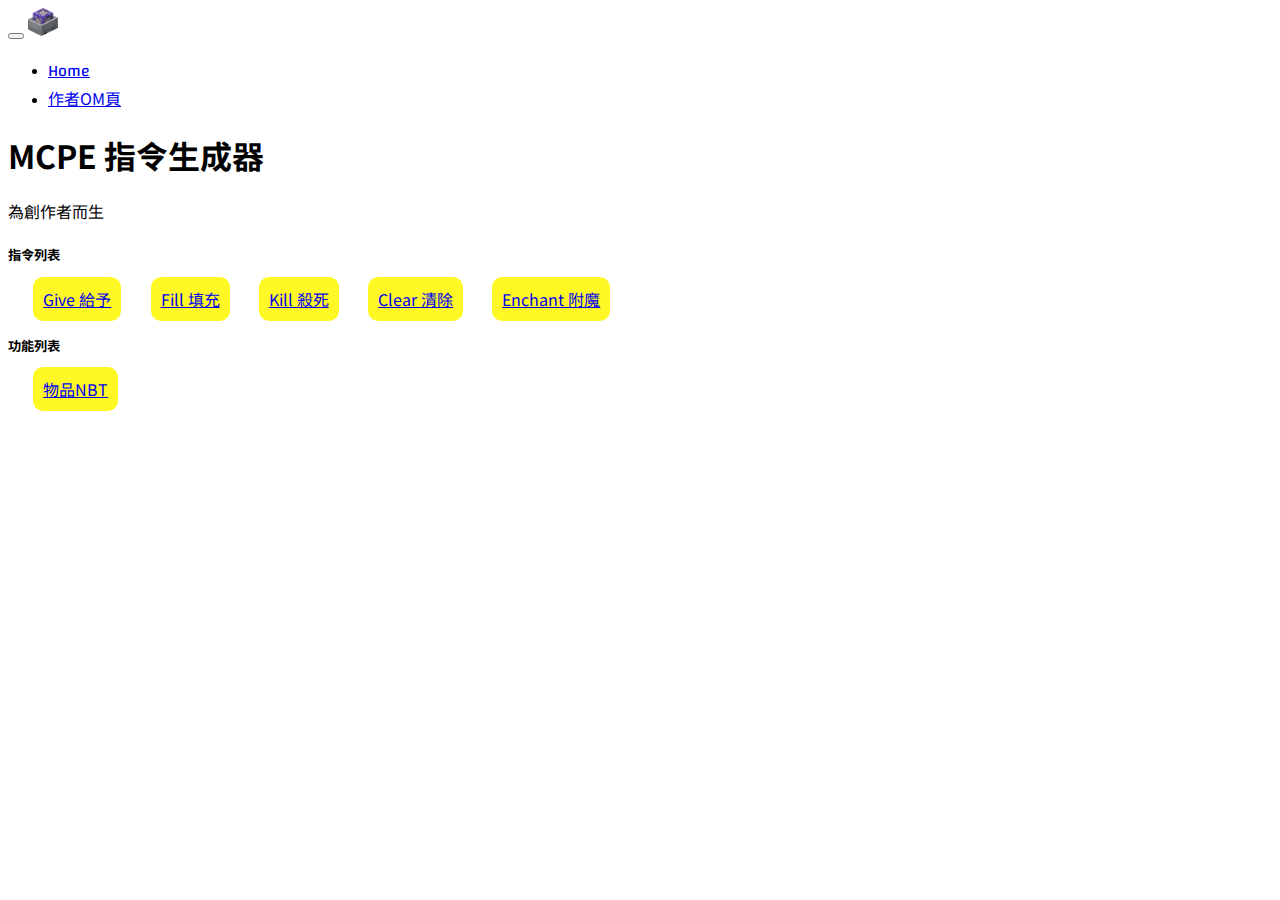
==== index.html @ e77d41b8 "Add files via upload" ====
<html>
    <head>
        <link rel="stylesheet" href="https://cdn.jsdelivr.net/npm/bootstrap@4.6.1/dist/css/bootstrap.min.css" integrity="sha384-zCbKRCUGaJDkqS1kPbPd7TveP5iyJE0EjAuZQTgFLD2ylzuqKfdKlfG/eSrtxUkn" crossorigin="anonymous">
        <script src="https://cdn.jsdelivr.net/npm/jquery@3.5.1/dist/jquery.slim.min.js" integrity="sha384-DfXdz2htPH0lsSSs5nCTpuj/zy4C+OGpamoFVy38MVBnE+IbbVYUew+OrCXaRkfj" crossorigin="anonymous"></script>
        <script src="https://cdn.jsdelivr.net/npm/bootstrap@4.6.1/dist/js/bootstrap.bundle.min.js" integrity="sha384-fQybjgWLrvvRgtW6bFlB7jaZrFsaBXjsOMm/tB9LTS58ONXgqbR9W8oWht/amnpF" crossorigin="anonymous"></script>
        <link rel="preconnect" href="https://fonts.googleapis.com">
        <link rel="preconnect" href="https://fonts.gstatic.com" crossorigin>
        <link href="https://fonts.googleapis.com/css2?family=Noto+Sans+TC&display=swap" rel="stylesheet">
        <link rel="preconnect" href="https://fonts.googleapis.com">
        <link rel="preconnect" href="https://fonts.gstatic.com" crossorigin>
        <link href="https://fonts.googleapis.com/css2?family=Changa:wght@300&family=Noto+Sans+TC&display=swap" rel="stylesheet">
        <link rel="stylesheet" href="css/style.css">
        <link rel="icon" href="pictures/page_icon.ico">
        <title>MCPE指令生成器</title>
    </head>
    <body>
        <header>
            <nav class="navbar navbar-expand-lg navbar-dark bg-dark">
                <div class="container">
                    <div class="container-fluid">
                        <button class="navbar-toggler" type="button" data-toggle="collapse" data-target="#navbarSupportedContent" aria-controls="navbarSupportedContent" aria-expanded="false" aria-label="Toggle navigation">
                            <span class="navbar-toggler-icon"></span>
                        </button>

                        <a class="navbar-brand" href="index.html">
                            <img src="pictures/icon.png" alt="" width="30px">
                        </a>
                        <div class="collapse navbar-collapse" id="navbarSupportedContent">
                            <ul class="navbar-nav mr-auto">
                                <li class="nav-item active">
                                <a class="nav-link Changa" href="index.html">Home</a>
                                </li>
                                <li class="nav-item">
                                <a class="nav-link Noto-Sans-TC" href="https://omlet.gg/profile/cicilove5455" target="_blank">作者OM頁</a>
                                </li>
                            </ul>
                        </div>
                    </div>
                </div>
            </nav>
        </header>
        <div class="jumbotron">
            <div class="container">
                <div class="row">
                    <div class="col-md-12">
                        <h1 class="Noto-Sans-TC">MCPE 指令生成器</h1>
                            <p class="lead Noto-Sans-TC">為創作者而生</p>
                    </div>
                </div>
            </div>
        </div>
        <div class="function_list">
            <div class="container">
                <div class="command_list">
                    <h5 class="Noto-Sans-TC">指令列表</h5>
                    <div class="row">
                        <a class="btn function_botton" href="command_maker_give.html">Give 給予</a>
                        <a class="btn function_botton" href="command_maker_fill.html">Fill 填充</a>
                        <a class="btn function_botton" href="command_maker_kill.html">Kill 殺死</a>
                        <a class="btn function_botton" href="command_maker_clear.html">Clear 清除</a>
                        <a class="btn function_botton" href="command_maker_enchant.html">Enchant 附魔</a>
                    </div>
                    <h5 class="Noto-Sans-TC" style="margin-top: 2%;">功能列表</h5>
                    <div class="row">
                        <a class="btn function_botton" href="command_maker_item_nbt.html">物品NBT</a>
						<!-- <a class="btn function_botton" href="command_maker_entity_filter.html">目標選擇器</a> -->
                    </div>
                </div>
            </div>
        </div>
    </body>
</html>
---- css/style.css ----
.Noto-Sans-TC{
    font-family:Noto Sans TC ;
}

.Changa{
    font-family:Changa ;
}

.function_botton{
    display: inline;
    font-family:Noto Sans TC ;
    background-color: rgb(255, 248, 37);
    width: 200px;
    border-radius: 10px;
    padding: 10px;
    margin-left: 2%;
    margin-top: 1%;
}

.from-title{
    font-family:Noto Sans TC ;
}

.cmd_text {
    font-family:Changa ;
    font-size: 25px;
    background-color: white;
    border-radius: 10px;
    margin: 10px;
}

.buttom {
    font-family:Noto Sans TC ;
    display: inline;
    background-color: rgb(255, 230, 0);
    border-radius: 10px;
    padding: 10px;
}

.input {
    font-family:Changa ;
    background-color: rgb(214, 214, 214);
    padding: 10px;
    border-radius: 10px;
    width: 70%;
    margin: 10px;
}

.from_sm_title {
    font-size: 18px;
    margin: 10px;
    font-weight: Noto Sans TC;
    display: inline;
}

.from_big_title {
    font-size: 20px;
    margin: 10px;
    font-weight: Noto Sans TC;
}

.change {
    font-family:Noto Sans TC ;
    background-color: rgb(214, 214, 214);
    padding: 10px;
    border-radius: 10px;
    width: 70%;
    margin: 10px;
}

.check_box {
    margin-left: 1%;
}

.from {
	margin-bottom: 1%;
}

/*
參數組樣式
黃框*/
.parameter_group {
    background-color:rgba(246, 255, 123, 0.779);
    padding: 6px;
    border-radius: 10px;
    margin-top: 1%;
}

/*
輸出結果操作框樣式
黃框*/
.action {
    background-color:rgba(246, 255, 123, 0.779);
    padding: 6px;
    border-radius: 10px;
    margin-top: 1%;
}

/*
輸出文字框樣式
黃框*/
.command {
    background-color:rgba(246, 255, 123, 0.779);
    padding: 6px;
    border-radius: 10px;
    margin-top: 1%;
}
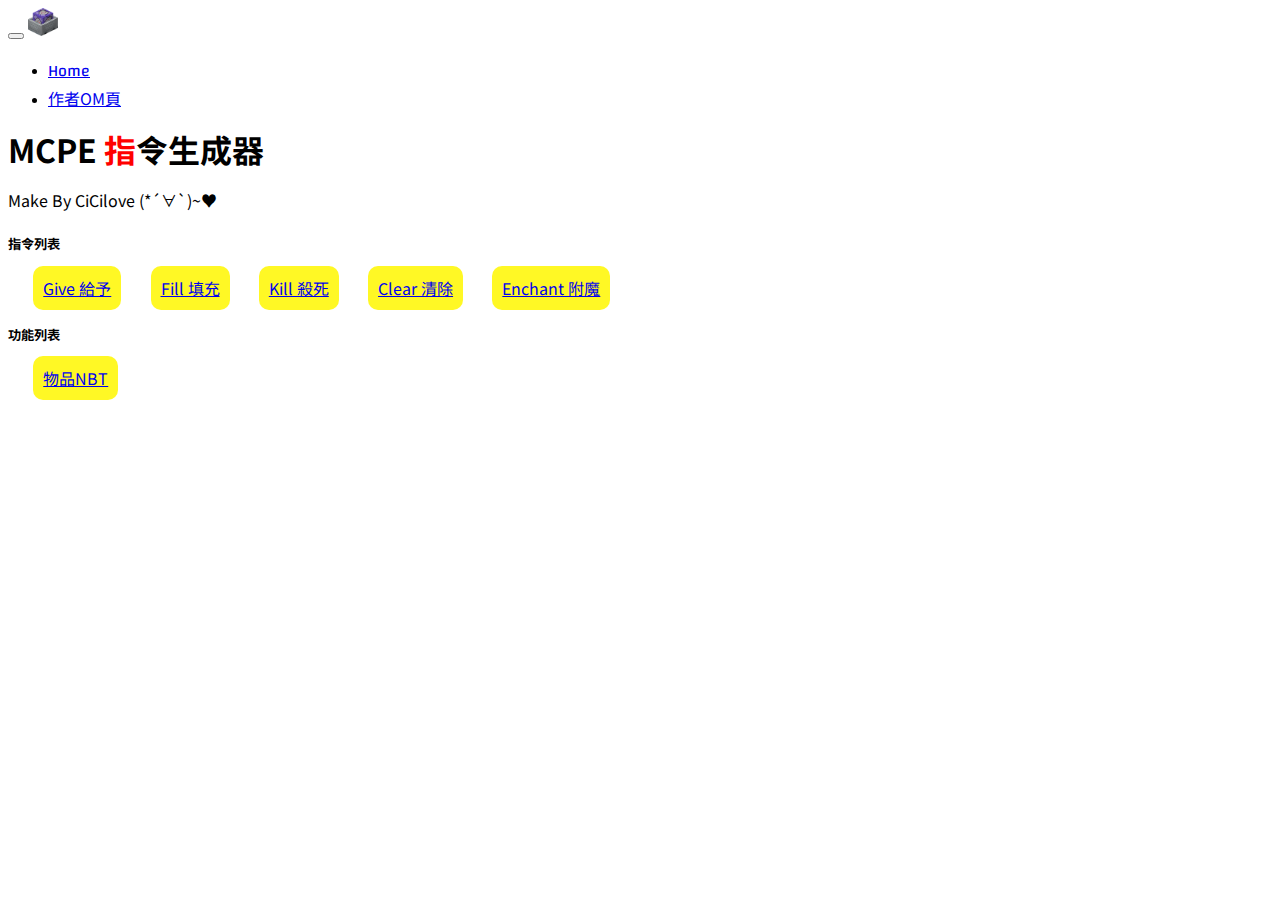
==== commit 89f0d598: "Add files via upload" ====
--- a/index.html
+++ b/index.html
@@ -11,9 +11,10 @@
         <link href="https://fonts.googleapis.com/css2?family=Changa:wght@300&family=Noto+Sans+TC&display=swap" rel="stylesheet">
         <link rel="stylesheet" href="css/style.css">
         <link rel="icon" href="pictures/page_icon.ico">
+        <script src="command_maker_js/setting.js"></script>
         <title>MCPE指令生成器</title>
     </head>
-    <body>
+    <body onload="loaded()">
         <header>
             <nav class="navbar navbar-expand-lg navbar-dark bg-dark">
                 <div class="container">
@@ -42,9 +43,9 @@
         <div class="jumbotron">
             <div class="container">
                 <div class="row">
-                    <div class="col-md-12">
-                        <h1 class="Noto-Sans-TC">MCPE 指令生成器</h1>
-                            <p class="lead Noto-Sans-TC">為創作者而生</p>
+                    <div class="col-md-12" id="ad_board">
+                        <h1 class="Noto-Sans-TC" id="title">MCPE 指令生成器</h1>
+                        <p class="lead Noto-Sans-TC" id="subtitle">為創作者而生</p>
                     </div>
                 </div>
             </div>
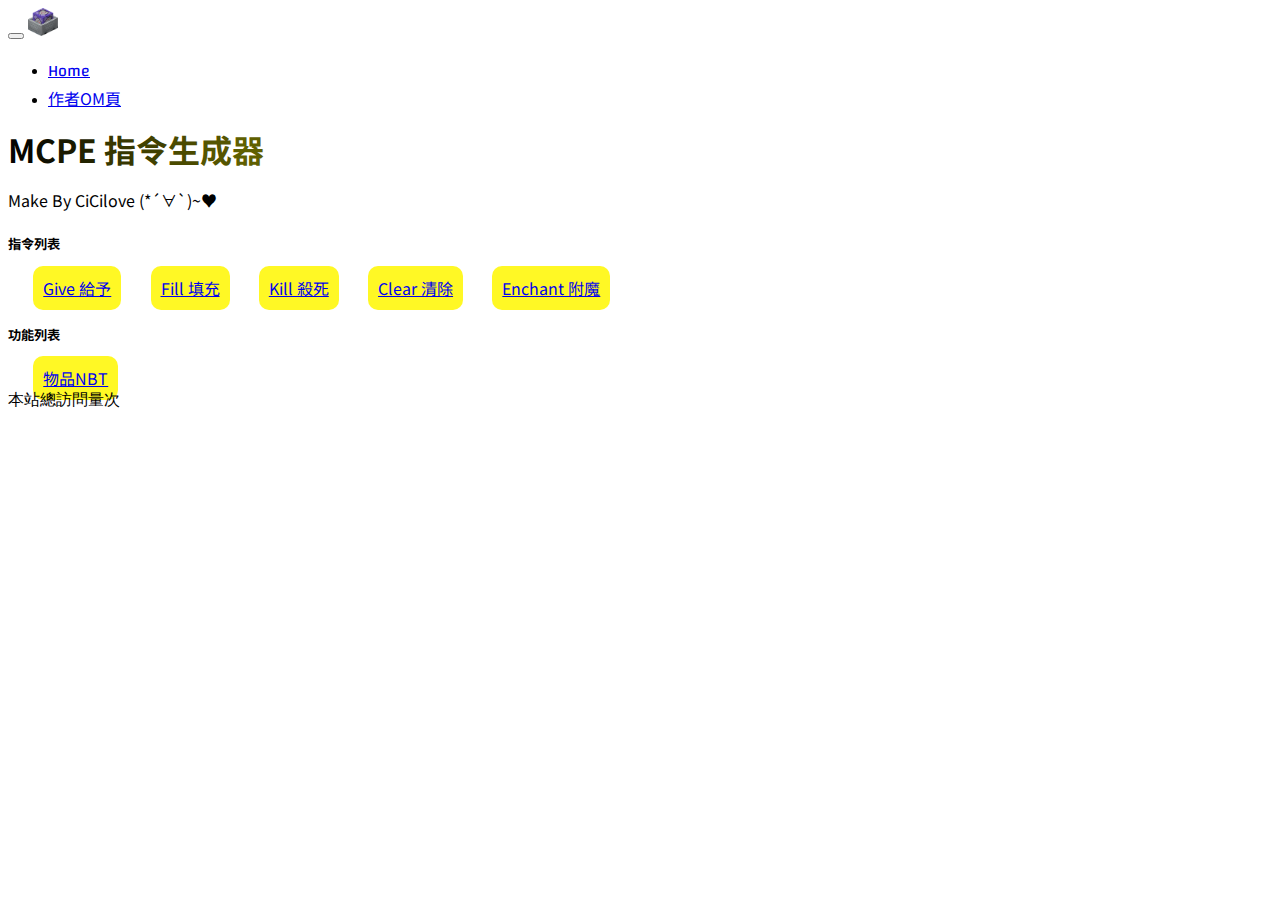
==== commit 34717535: "Add files via upload" ====
--- a/index.html
+++ b/index.html
@@ -12,6 +12,7 @@
         <link rel="stylesheet" href="css/style.css">
         <link rel="icon" href="pictures/page_icon.ico">
         <script src="command_maker_js/setting.js"></script>
+        <script async src="//busuanzi.ibruce.info/busuanzi/2.3/busuanzi.pure.mini.js"></script>
         <title>MCPE指令生成器</title>
     </head>
     <body onload="loaded()">
@@ -69,5 +70,10 @@
                 </div>
             </div>
         </div>
+        <div>
+            <span id="busuanzi_container_site_pv">
+                本站總訪問量<span id="busuanzi_value_site_pv"></span>次
+            </span>
+        </div>
     </body>
 </html>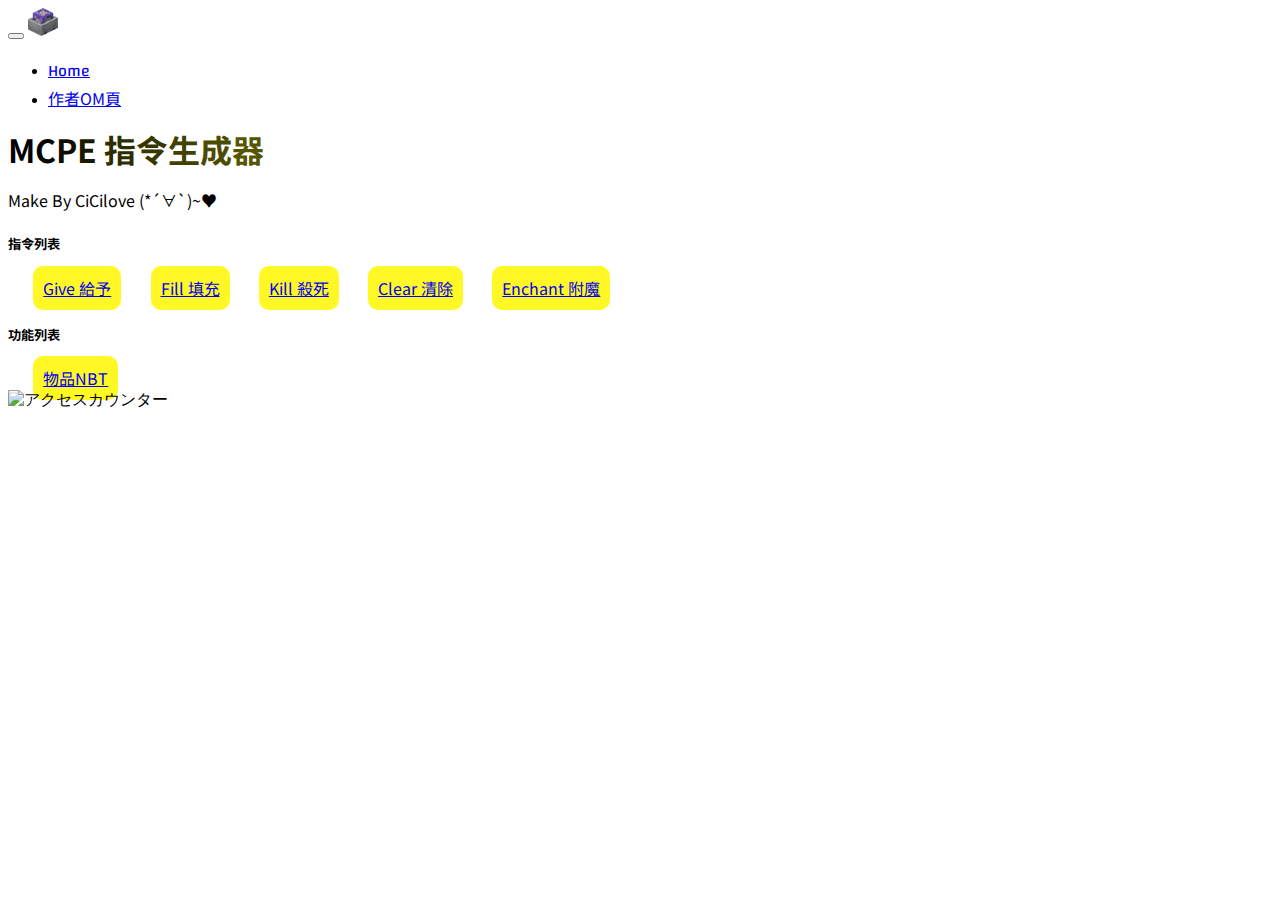
==== commit f88d82b2: "Add files via upload" ====
--- a/index.html
+++ b/index.html
@@ -71,9 +71,7 @@
             </div>
         </div>
         <div>
-            <span id="busuanzi_container_site_pv">
-                本站總訪問量<span id="busuanzi_value_site_pv"></span>次
-            </span>
+            <img src="https://www.f-counter.net/j/62/1683527711/" alt="アクセスカウンター">
         </div>
     </body>
 </html>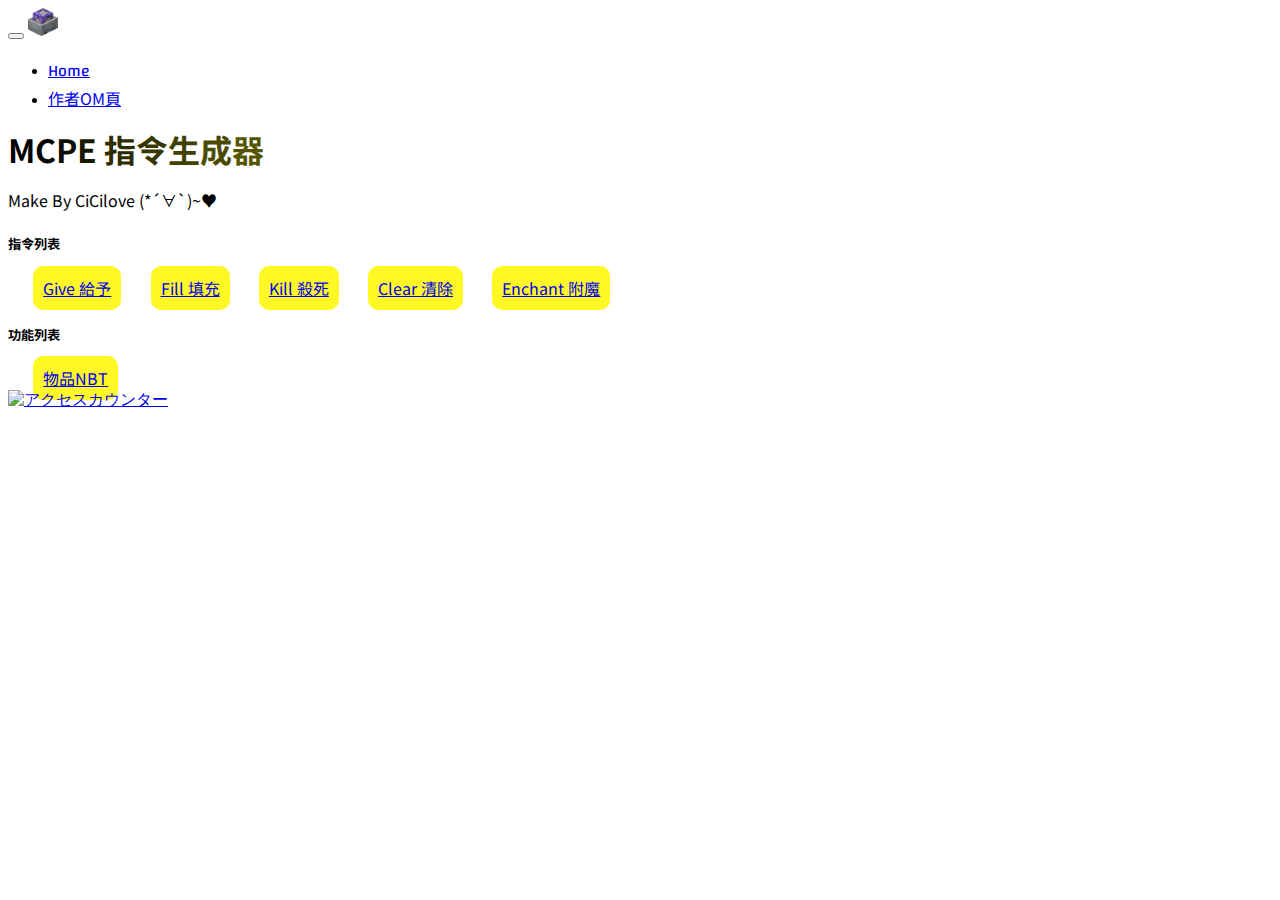
==== commit edcef10b: "Add files via upload" ====
--- a/index.html
+++ b/index.html
@@ -71,7 +71,7 @@
             </div>
         </div>
         <div>
-            <img src="https://www.f-counter.net/j/62/1683527711/" alt="アクセスカウンター">
+            <a href="https://www.free-counter.jp/"><img src="https://www.f-counter.net/j/62/1683527711/" alt="アクセスカウンター"></a>
         </div>
     </body>
 </html>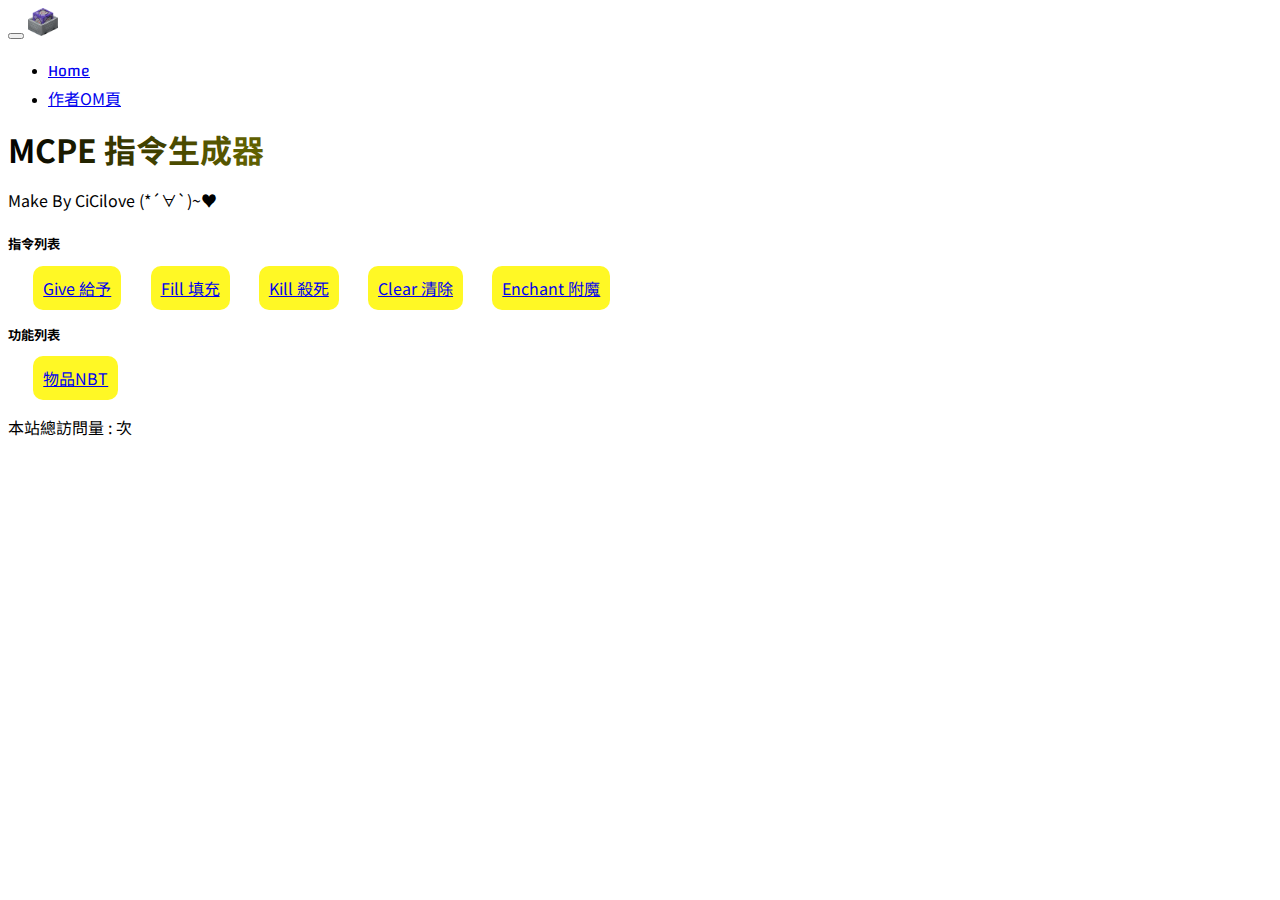
==== commit 08c70d49: "Add files via upload" ====
--- a/index.html
+++ b/index.html
@@ -70,8 +70,12 @@
                 </div>
             </div>
         </div>
-        <div>
-            <a href="https://www.free-counter.jp/"><img src="https://www.f-counter.net/j/62/1683527711/" alt="アクセスカウンター"></a>
+        <div class="counter">
+            <div class="container">
+                <span id="busuanzi_container_site_pv">
+                    本站總訪問量 : <span id="busuanzi_value_site_pv"></span>次
+                </span>
+            </div>
         </div>
     </body>
 </html>--- a/css/style.css
+++ b/css/style.css
@@ -104,4 +104,11 @@
     padding: 6px;
     border-radius: 10px;
     margin-top: 1%;
+}
+
+/*
+網站計數器*/
+.counter{
+    font-family:Noto Sans TC ;
+    margin-top: 2%;
 }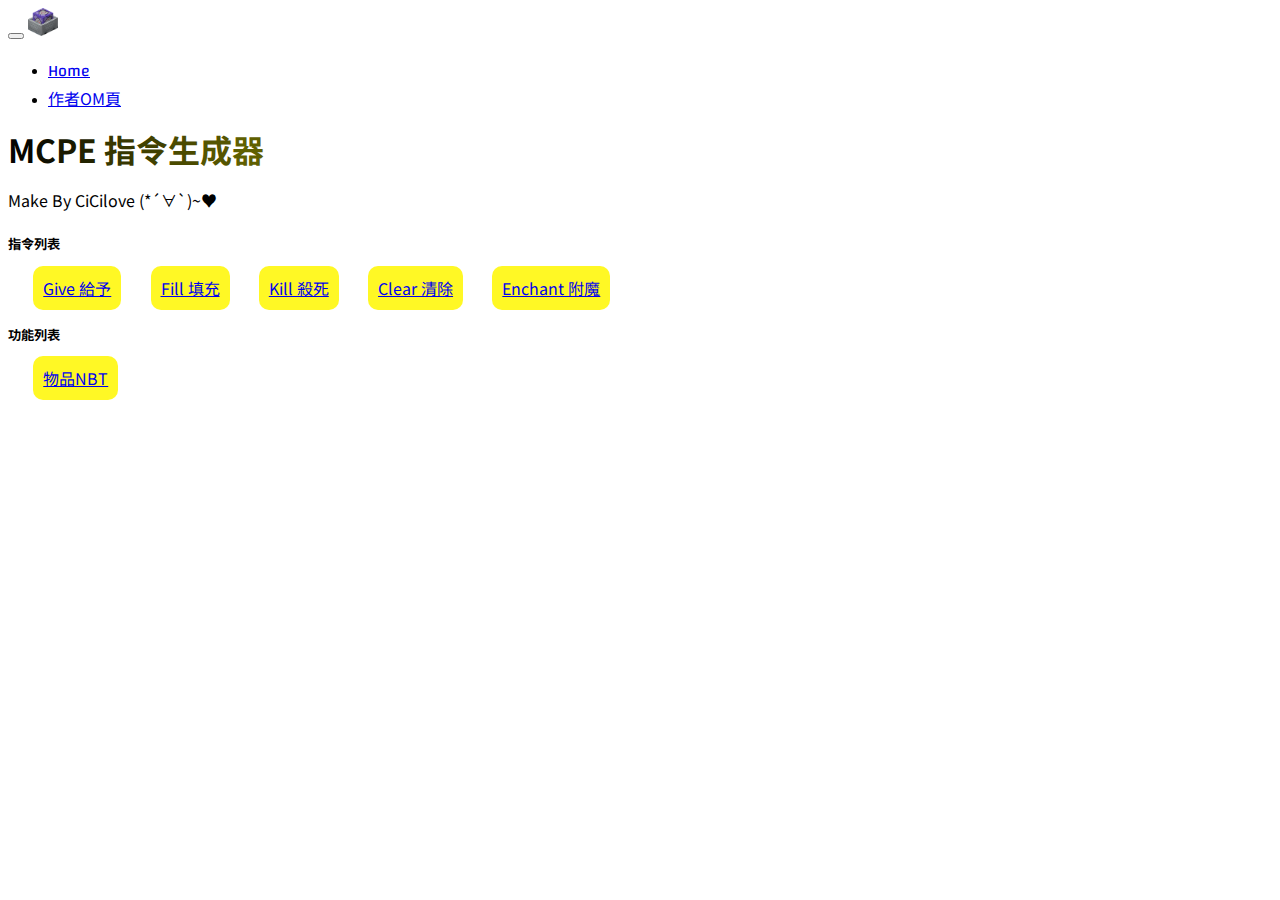
==== commit b80c766a: "Add files via upload" ====
--- a/index.html
+++ b/index.html
@@ -70,12 +70,12 @@
                 </div>
             </div>
         </div>
-        <div class="counter">
+        <!-- <div class="counter">
             <div class="container">
                 <span id="busuanzi_container_site_pv">
                     本站總訪問量 : <span id="busuanzi_value_site_pv"></span>次
                 </span>
             </div>
-        </div>
+        </div> -->
     </body>
 </html>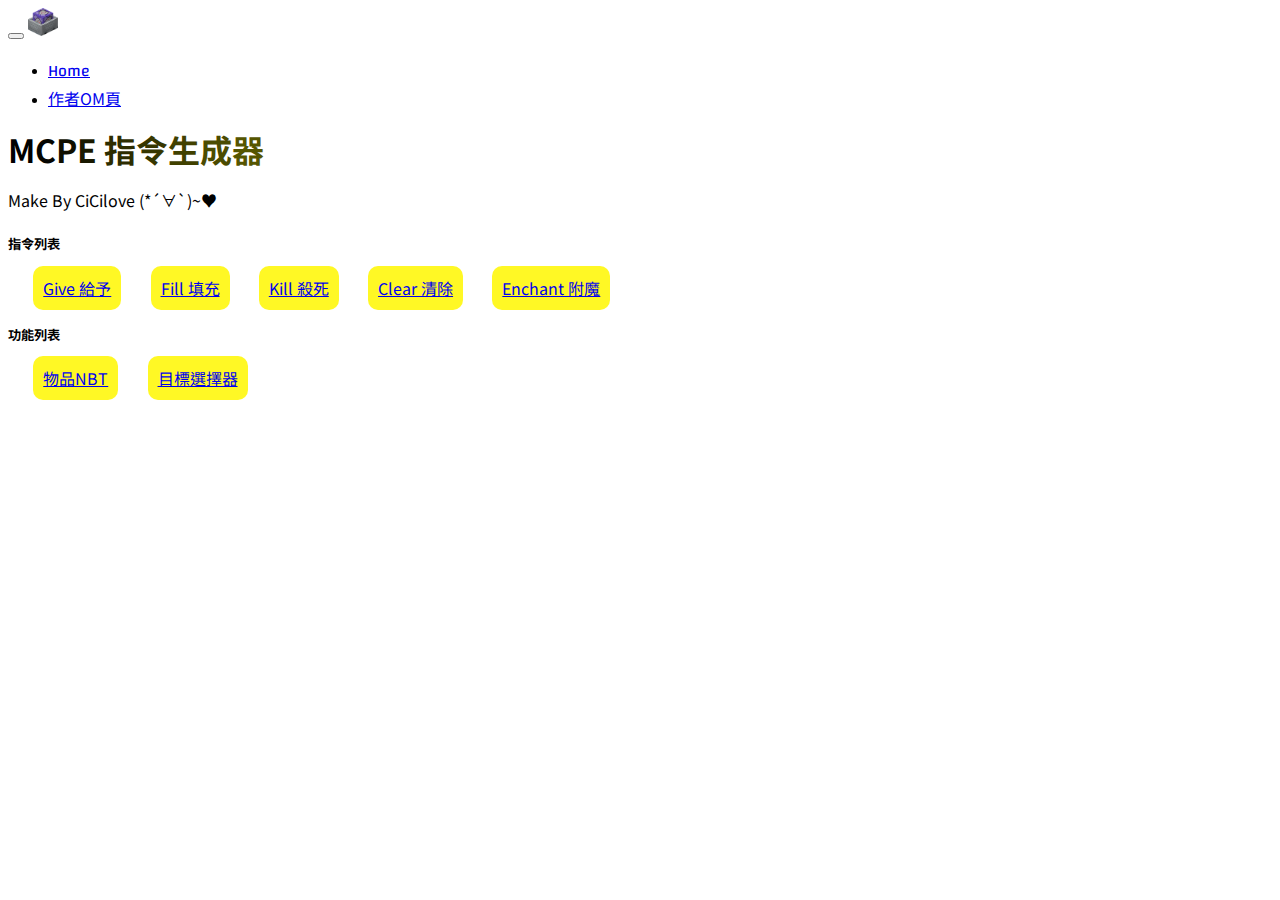
==== commit c4fef963: "Add files via upload" ====
--- a/index.html
+++ b/index.html
@@ -12,7 +12,6 @@
         <link rel="stylesheet" href="css/style.css">
         <link rel="icon" href="pictures/page_icon.ico">
         <script src="command_maker_js/setting.js"></script>
-        <script async src="//busuanzi.ibruce.info/busuanzi/2.3/busuanzi.pure.mini.js"></script>
         <title>MCPE指令生成器</title>
     </head>
     <body onload="loaded()">
@@ -56,16 +55,16 @@
                 <div class="command_list">
                     <h5 class="Noto-Sans-TC">指令列表</h5>
                     <div class="row">
-                        <a class="btn function_botton" href="command_maker_give.html">Give 給予</a>
-                        <a class="btn function_botton" href="command_maker_fill.html">Fill 填充</a>
-                        <a class="btn function_botton" href="command_maker_kill.html">Kill 殺死</a>
-                        <a class="btn function_botton" href="command_maker_clear.html">Clear 清除</a>
-                        <a class="btn function_botton" href="command_maker_enchant.html">Enchant 附魔</a>
+                        <a class="btn function_botton btn-outline-dark" href="command_maker_give.html">Give 給予</a>
+                        <a class="btn function_botton btn-outline-dark" href="command_maker_fill.html">Fill 填充</a>
+                        <a class="btn function_botton btn-outline-dark" href="command_maker_kill.html">Kill 殺死</a>
+                        <a class="btn function_botton btn-outline-dark" href="command_maker_clear.html">Clear 清除</a>
+                        <a class="btn function_botton btn-outline-dark" href="command_maker_enchant.html">Enchant 附魔</a>
                     </div>
                     <h5 class="Noto-Sans-TC" style="margin-top: 2%;">功能列表</h5>
                     <div class="row">
-                        <a class="btn function_botton" href="command_maker_item_nbt.html">物品NBT</a>
-						<!-- <a class="btn function_botton" href="command_maker_entity_filter.html">目標選擇器</a> -->
+                        <a class="btn function_botton btn-outline-dark" href="command_maker_item_nbt.html">物品NBT</a>
+						<a class="btn function_botton btn-outline-dark disabled" href="command_maker_entity_filter.html">目標選擇器</a>
                     </div>
                 </div>
             </div>
